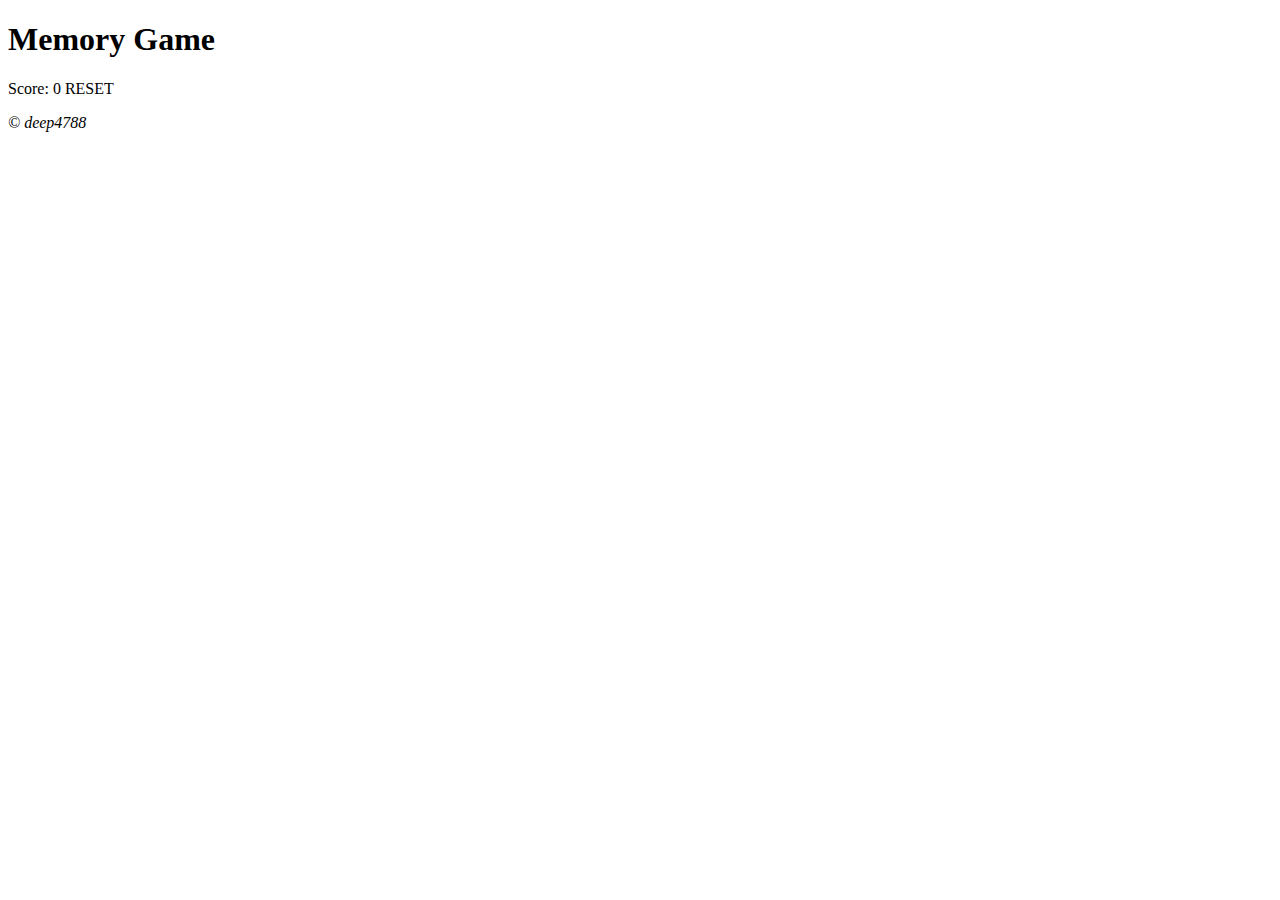
==== memorygame/index.html @ 612093ce "Initial commit. Added README, index.html and images" ====
<!DOCTYPE html>
<html lang="en">
    <head>
        <meta charset="utf-8"/>
        <meta name="application-name" content="Memory Game">
        <meta name="description" content="A classic memory game">
        <meta name="keywords" content="HTML,CSS,JavaScript,Memory,Game,Guess">
        <meta name="author" content="Deep Aggarwal">
        <title>Memory Game</title>

        <script src="https://ajax.googleapis.com/ajax/libs/jquery/2.1.3/jquery.min.js"></script>
        <link type="text/css" href="style.css" rel="stylesheet" />
    </head>
    <body>
        <main id="container">
            <header id="header">
                <h1>Memory Game</h1>
            </header>

            <!-- Game board -->
            <div id="gameBoard">
                <div class="gameControllerAndStats">
                    <output name="scoreOutput">Score: <span id="scoreData">0</span></output>
                    <span id="resetButton">RESET</span>
                </div>
                <div id="gameBoardHalloweenImages"></div>
            </div>

            <footer id="footer">
                <address>
                    <p>&copy; deep4788</p>
                </address>
            </footer>
        </main>

        <!-- Add the app.js script -->
        <script type="text/javascript" src="app.js"></script>
    </body>
</html>
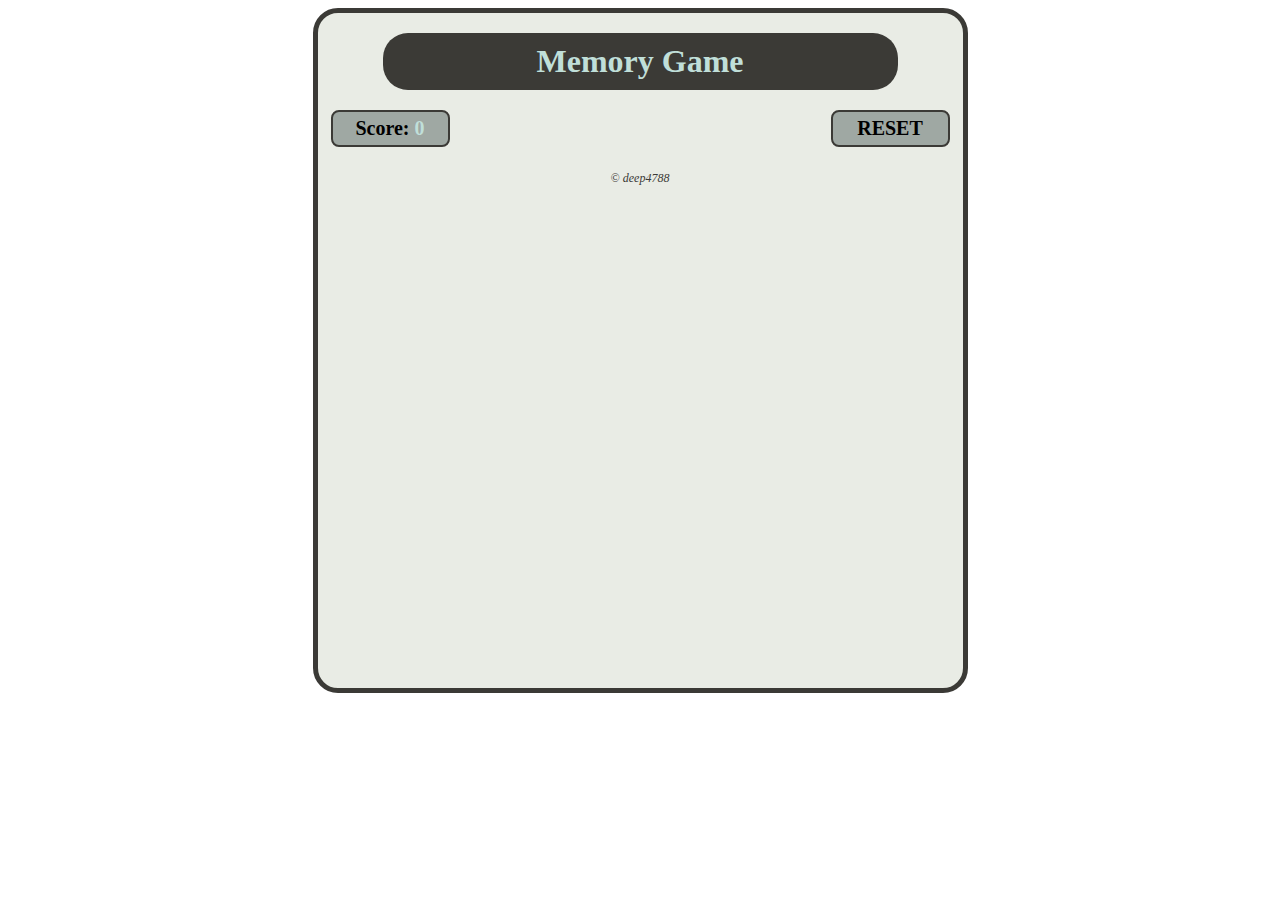
==== commit ea39146b: "Added style.css and updated index.html and parent README" ====
--- a/memorygame/index.html
+++ b/memorygame/index.html
@@ -20,7 +20,7 @@
             <!-- Game board -->
             <div id="gameBoard">
                 <div class="gameControllerAndStats">
-                    <output name="scoreOutput">Score: <span id="scoreData">0</span></output>
+                    <span id="scoreData">Score: <output name="score" id="score">0</output></span>
                     <span id="resetButton">RESET</span>
                 </div>
                 <div id="gameBoardHalloweenImages"></div>
--- a/memorygame/style.css
+++ b/memorygame/style.css
@@ -0,0 +1,89 @@
+/* Whole container */
+#container {
+    width: 625px;
+    height: 655px;
+    margin: auto;
+    border: 3px solid #3b3a36;
+    border-radius: 25px;
+    border-width: 5px;
+    padding: 10px 10px 10px 10px;
+    text-align: center;
+    background: #e9ece5;
+}
+
+/* Header */
+#header {
+    background-color: #3b3a36;
+    border-radius: 25px;
+    color: #c0dfd9;
+    text-align: center;
+    margin: 5px 55px 20px 55px;
+}
+
+#header h1 {
+    margin: 10px;
+    padding: 10px;
+}
+
+/* Controllers and Stats */
+.gameControllerAndStats {
+	margin: 3px;
+    display: block;
+    font-size: 20px;
+    font-weight: bold;
+    font-family: "Goudy Old Style", Garamond, "Big Caslon", "Times New Roman", serif;
+}
+
+.gameControllerAndStats #scoreData {
+    float: left;
+}
+
+.gameControllerAndStats #resetButton {
+    float: right;
+}
+
+.gameControllerAndStats #resetButton, #scoreData {
+	width: 115px;
+    background: #9fa8a3;
+    cursor: pointer;
+	border: 2px solid #3b3a36;
+    border-radius: 8px;
+    padding-top: 5px;
+    padding-bottom: 5px;
+}
+
+.gameControllerAndStats #scoreData #score {
+    color: #c0dfd9;
+}
+
+/* Images */
+#gameBoardHalloweenImages {
+    clear: both;
+    z-index: 1;
+}
+
+#gameBoardHalloweenImages div {
+	float: left;
+	z-index: 2;
+	width: 115px;
+	height: 115px;
+	margin: 3px;
+    background: #b3c2bf;
+	border: 2px solid #3b3a36;
+    border-radius: 8px;
+}
+
+#gameBoardHalloweenImages div img {
+	display: none;
+	z-index: 3;
+}
+
+/* Footer */
+#footer {
+    clear: left;
+    text-align: center;
+    margin-top: 10px;
+    padding-top: 2px;
+    font-size: 12px;
+    color: #3b3a36;
+}
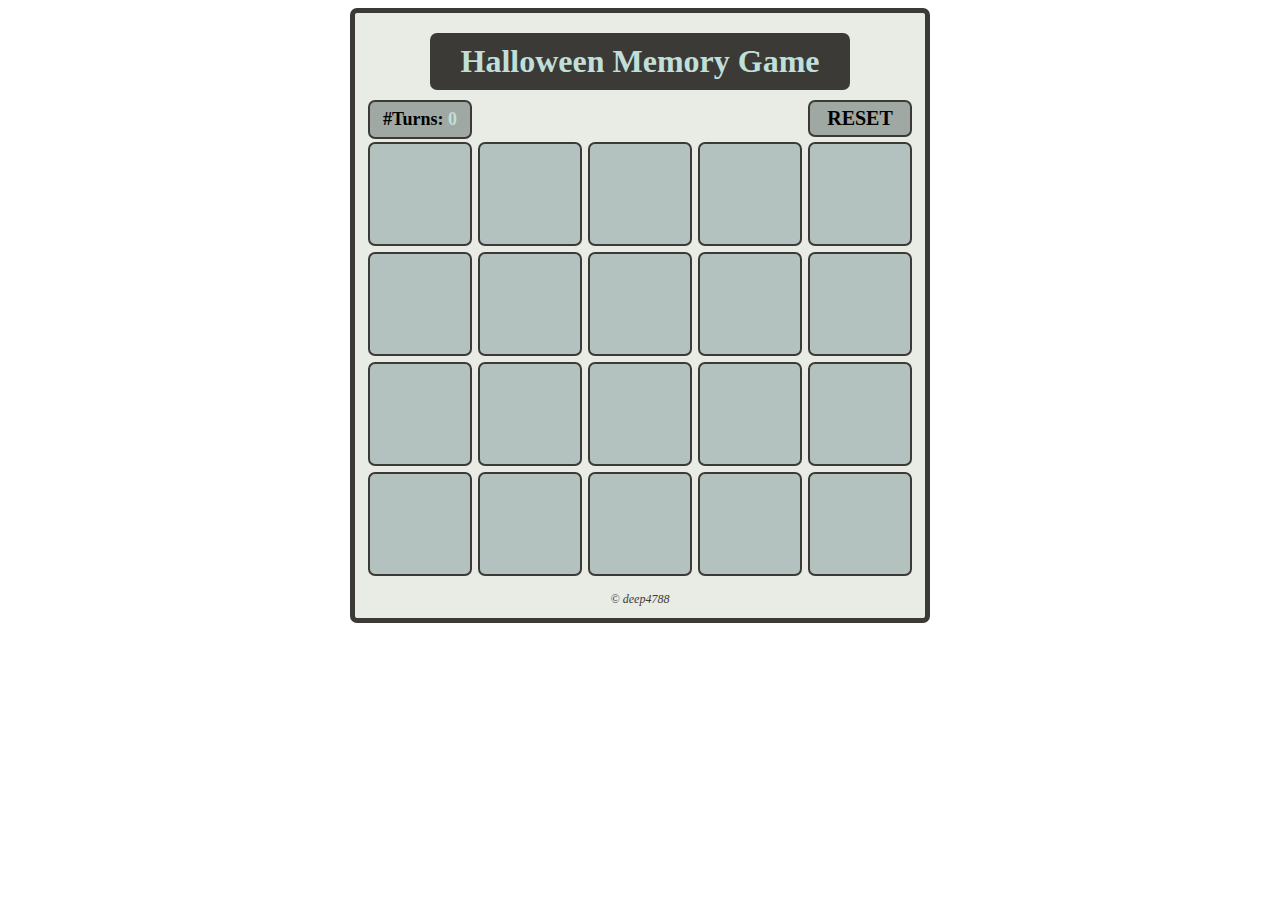
==== commit d3eadebc: "Updates to all files in memory game" ====
--- a/memorygame/index.html
+++ b/memorygame/index.html
@@ -2,11 +2,11 @@
 <html lang="en">
     <head>
         <meta charset="utf-8"/>
-        <meta name="application-name" content="Memory Game">
+        <meta name="application-name" content="Halloween Memory Game">
         <meta name="description" content="A classic memory game">
         <meta name="keywords" content="HTML,CSS,JavaScript,Memory,Game,Guess">
         <meta name="author" content="Deep Aggarwal">
-        <title>Memory Game</title>
+        <title>Halloween Memory Game</title>
 
         <script src="https://ajax.googleapis.com/ajax/libs/jquery/2.1.3/jquery.min.js"></script>
         <link type="text/css" href="style.css" rel="stylesheet" />
@@ -14,13 +14,13 @@
     <body>
         <main id="container">
             <header id="header">
-                <h1>Memory Game</h1>
+                <h1>Halloween Memory Game</h1>
             </header>
 
             <!-- Game board -->
             <div id="gameBoard">
                 <div class="gameControllerAndStats">
-                    <span id="scoreData">Score: <output name="score" id="score">0</output></span>
+                    <span id="scoreData">#Turns: <output name="score" id="score">0</output></span>
                     <span id="resetButton">RESET</span>
                 </div>
                 <div id="gameBoardHalloweenImages"></div>
--- a/memorygame/style.css
+++ b/memorygame/style.css
@@ -1,10 +1,10 @@
 /* Whole container */
 #container {
-    width: 625px;
-    height: 655px;
+    width: 550px;
+    height: 585px;
     margin: auto;
     border: 3px solid #3b3a36;
-    border-radius: 25px;
+    border-radius: 7px;
     border-width: 5px;
     padding: 10px 10px 10px 10px;
     text-align: center;
@@ -14,10 +14,12 @@
 /* Header */
 #header {
     background-color: #3b3a36;
-    border-radius: 25px;
+    border-radius: 7px;
     color: #c0dfd9;
     text-align: center;
-    margin: 5px 55px 20px 55px;
+	width: 420px;
+    margin: auto;
+    user-select: none;
 }
 
 #header h1 {
@@ -29,27 +31,31 @@
 .gameControllerAndStats {
 	margin: 3px;
     display: block;
-    font-size: 20px;
     font-weight: bold;
     font-family: "Goudy Old Style", Garamond, "Big Caslon", "Times New Roman", serif;
+    user-select: none;
 }
 
 .gameControllerAndStats #scoreData {
     float: left;
+    font-size: 18px;
+    padding-top: 7px;
+    padding-bottom: 7px;
 }
 
 .gameControllerAndStats #resetButton {
     float: right;
+    cursor: pointer;
+    font-size: 20px;
+    padding-top: 5px;
+    padding-bottom: 5px;
 }
 
 .gameControllerAndStats #resetButton, #scoreData {
-	width: 115px;
+	width: 100px;
     background: #9fa8a3;
-    cursor: pointer;
 	border: 2px solid #3b3a36;
-    border-radius: 8px;
-    padding-top: 5px;
-    padding-bottom: 5px;
+    border-radius: 7px;
 }
 
 .gameControllerAndStats #scoreData #score {
@@ -65,17 +71,18 @@
 #gameBoardHalloweenImages div {
 	float: left;
 	z-index: 2;
-	width: 115px;
-	height: 115px;
+	width: 100px;
+	height: 100px;
 	margin: 3px;
     background: #b3c2bf;
 	border: 2px solid #3b3a36;
-    border-radius: 8px;
+    border-radius: 7px;
 }
 
 #gameBoardHalloweenImages div img {
 	display: none;
 	z-index: 3;
+    border-radius: 7px;
 }
 
 /* Footer */
@@ -83,7 +90,7 @@
     clear: left;
     text-align: center;
     margin-top: 10px;
-    padding-top: 2px;
+    padding-top: 1px;
     font-size: 12px;
     color: #3b3a36;
 }
